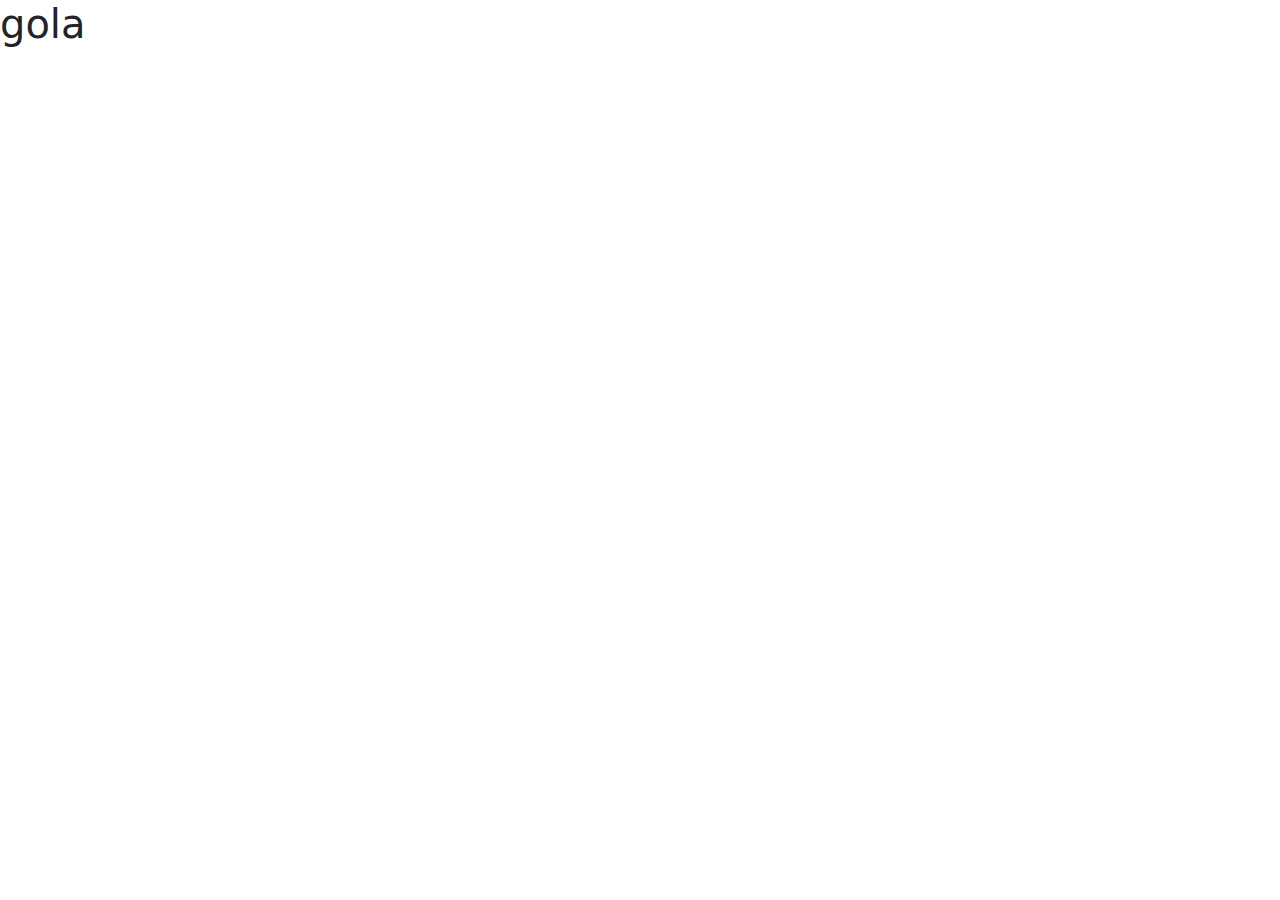
==== index.html @ 462fad19 "se agrega el proyecto" ====
<!DOCTYPE html>
<html lang="en">
<head>
    <meta charset="UTF-8">
    <meta name="viewport" content="width=device-width, initial-scale=1.0">
    <link rel="stylesheet" href="bootstrap-5.3.0-dist/css/bootstrap.css">
    <title>Document</title>
</head>
<body>
    <h1>gola</h1>
</body>
</html>
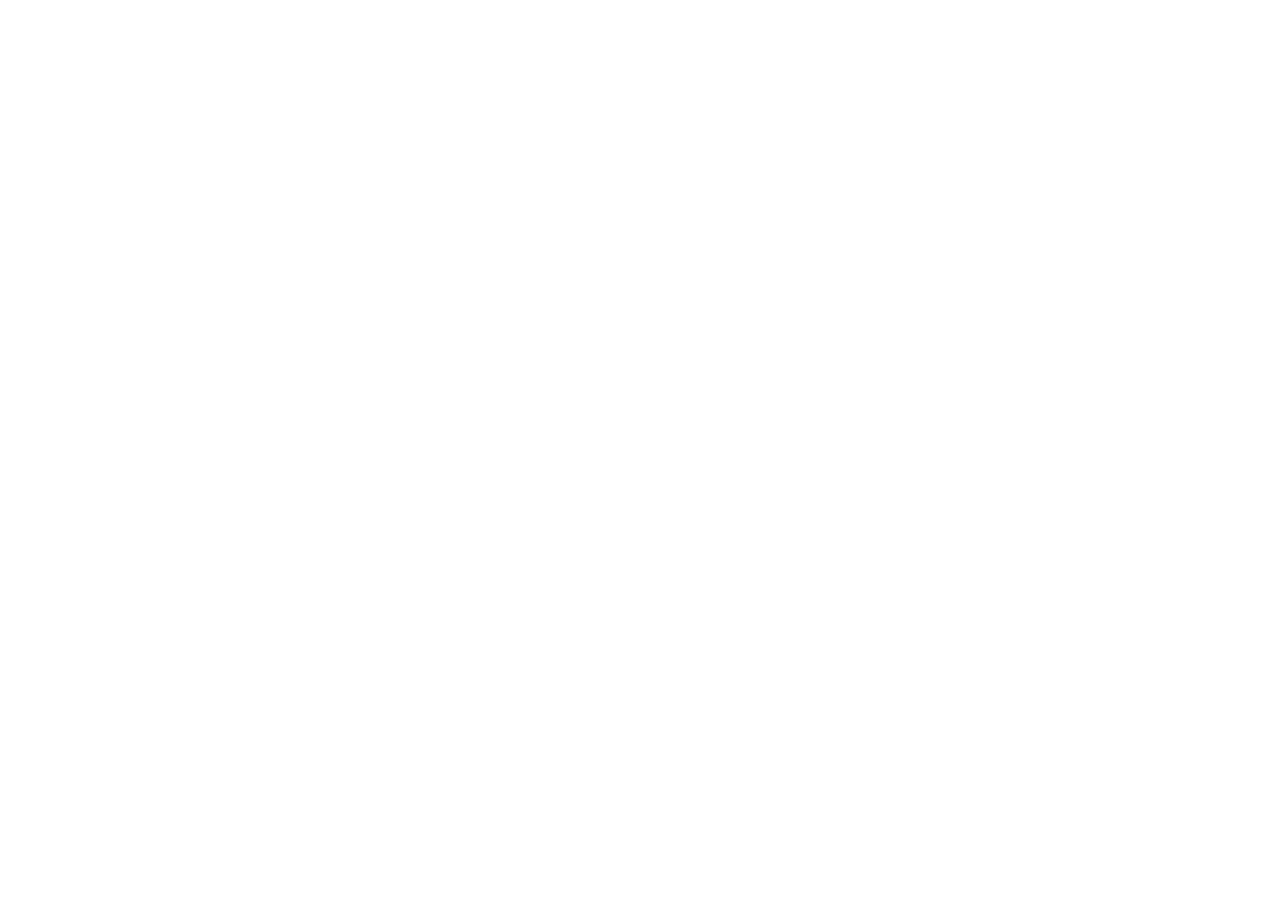
==== commit 03f47fa6: "se actualizo el codigo" ====
--- a/index.html
+++ b/index.html
@@ -4,9 +4,15 @@
     <meta charset="UTF-8">
     <meta name="viewport" content="width=device-width, initial-scale=1.0">
     <link rel="stylesheet" href="bootstrap-5.3.0-dist/css/bootstrap.css">
+    <link rel="stylesheet" href="styles.css">
     <title>Document</title>
 </head>
 <body>
-    <h1>gola</h1>
+  <header>
+    <nav>
+     
+    
+    </nav>
+  </header>
 </body>
 </html>--- a/styles.css
+++ b/styles.css
@@ -0,0 +1,7 @@
+.nav_item{
+    
+        background-color: cornflowerblue;
+        display: inline;
+
+  
+}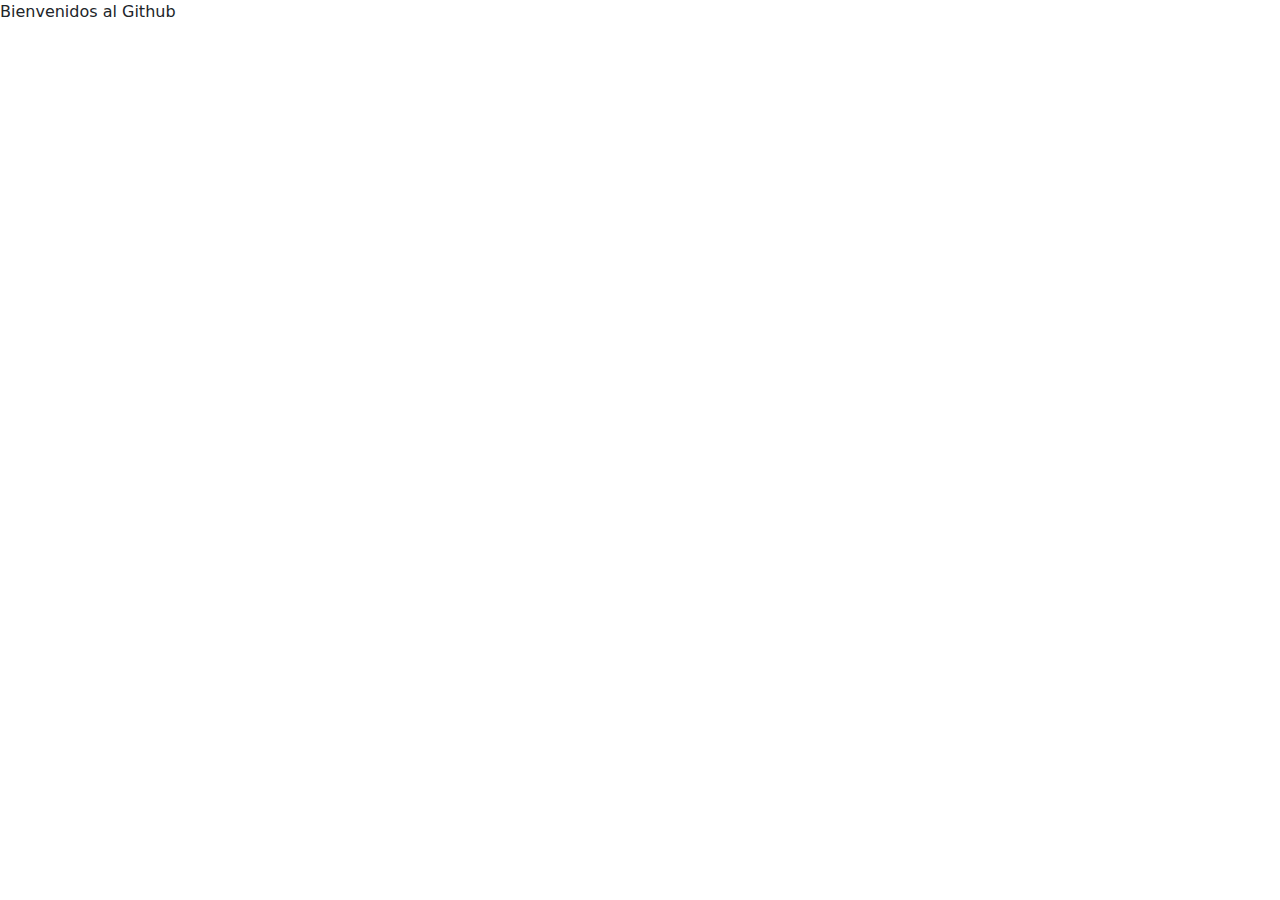
==== commit e980b4b0: "hice cambios" ====
--- a/index.html
+++ b/index.html
@@ -8,11 +8,6 @@
     <title>Document</title>
 </head>
 <body>
-  <header>
-    <nav>
-     
-    
-    </nav>
-  </header>
+ <p>Bienvenidos al Github</p>
 </body>
 </html>